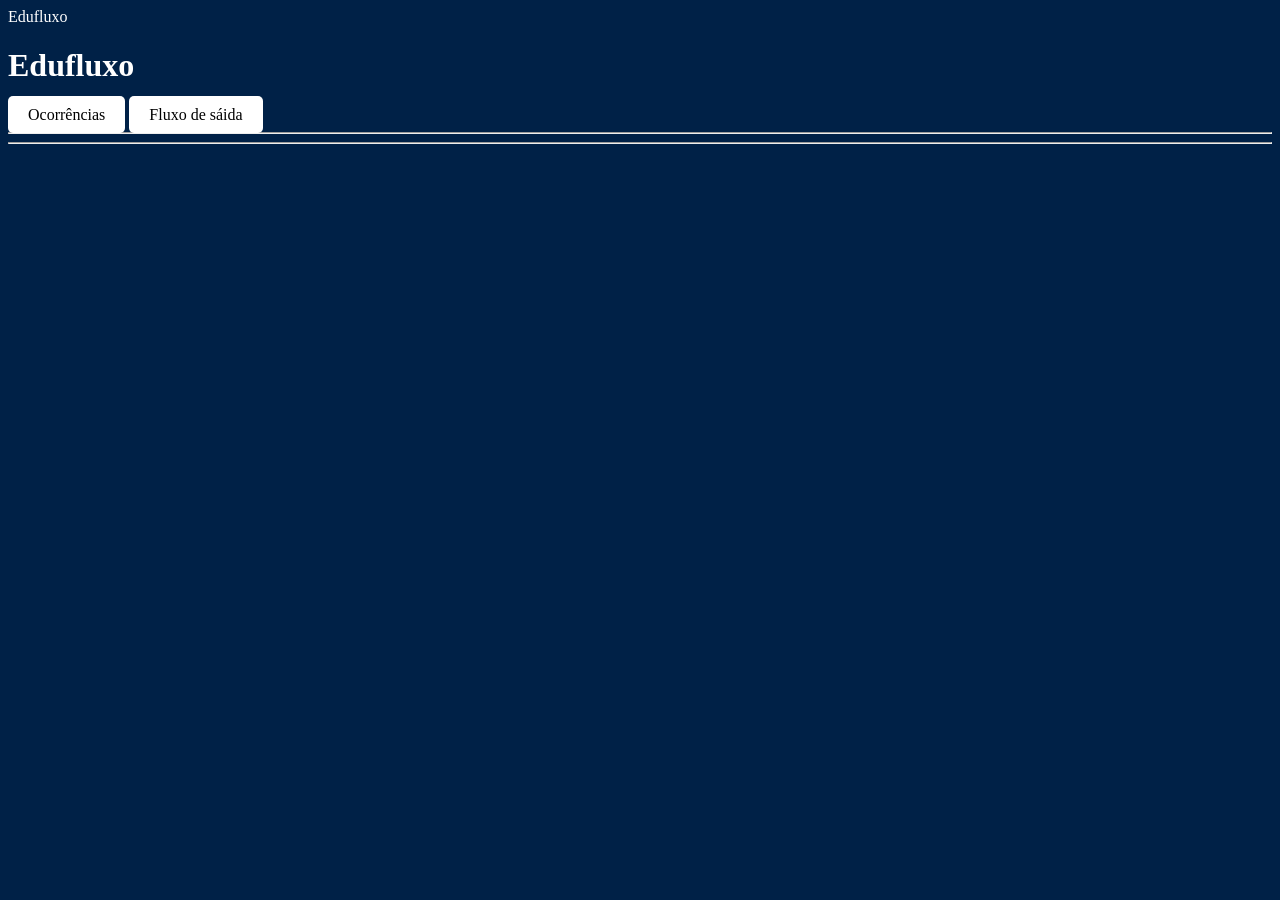
==== inicio.html @ 1557d3d5 "Add files via upload" ====
<!DOCTYPE html>
<html lang="pt-br">
<head>
  <meta charset="UTF-8">
  <linl rel="icon" type="image/png" href="le42s.png"
  <title>Edufluxo</title>
  <link rel="stylesheet" href="style.css">
</head>

<body>
  <!--aparecer os botoēs na tela inicial-->
  <h1>Edufluxo</h1>
  <nav class="tuialfa">
    <a href="#ocorrencias">Ocorrências</a>
    <a href="#fluxo_saida">Fluxo de sáida</a>
  </nav>
  
  <section id="inicio"></section>

  <hr>
  <!--botão ocorrencias-->
  <section id="ocorrencias" class="masculo">
    <h2>Ocorrências</h2>
    <button>Mostrar</button>
    <button onclick="Selecionar_registro('professor')">Registrar</button>
  </section>

  <!--botão atrasos-->
  <section id="fluxo_saida" class="masculo">
    <h2>Fluxo de Saída</h2>
    <button>Mostrar</button>
    <button onclick="Selecionar_registro('portaria')">Registrar</button>
  </section>

  <div id="registro" style="display: none;">
      <h2>Registrar</h2>
      <form action="registro.php" method="post">
        <input type="hidden" id="tipo_registro" name="tipo_registro"></input>
        <label for="id_aluno">ID do aluno:</label>
        <input type="text" name="ID_aluno"></input>
    
        <label for="id_usuario">Seu ID</label>
        <input type="text" name="ID_usuario"></input>
    
        <label for="motivo">Motivo da ocorrencia:</label>
        <textarea id="motivo" name="motivo"></textarea>
    
        <input type="submit" value="Registrar"></input>
      </form>
  </div>
  <script src="script.js"></script>
  <script>
    addEventListener('DOMContentLoaded', function() {
      const parametros = new URLSearchParams(window.location.search);
      const cargoUsuario = parametros.get('cargo');
      if (cargoUsuario) {
        Verificar_permissoes(cargoUsuario);
      }
    });
  </script>
  <hr>

</body>
</html>
---- style.css ----
/*cor do fundo*/
body{
  background-color: #002147;
  color: white;

/*cor do botão*/
button{
  background-color: white;
  color: black;
}
  
/* botoēs de atra/enca/ocor*/
.tuialfa a {
    background-color: white;
    color: black;
    padding: 10px 20px;
    text-decoration: none;
    border-radius: 5px;
    height: 100vh;
  }


/*esconde*/
.masculo {
  display: none;
}

/*só mostra se clicar*/
.masculo:target {
  display: block;
}

/*nada apareçe no início */
#inicio:target ~ .secao {
  display: none;
}
}
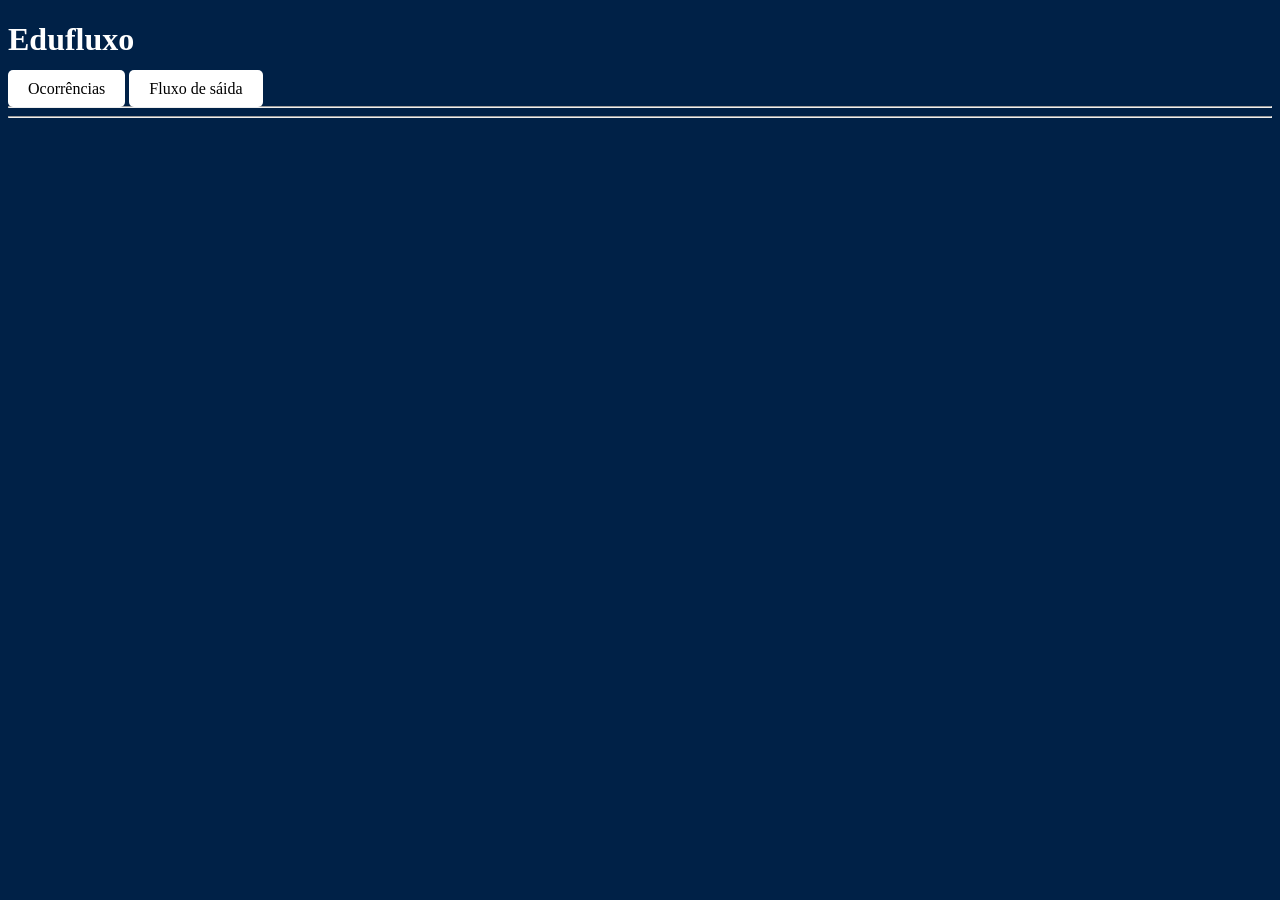
==== commit 345b3a56: "Add files via upload" ====
--- a/inicio.html
+++ b/inicio.html
@@ -2,7 +2,6 @@
 <html lang="pt-br">
 <head>
   <meta charset="UTF-8">
-  <linl rel="icon" type="image/png" href="le42s.png"
   <title>Edufluxo</title>
   <link rel="stylesheet" href="style.css">
 </head>
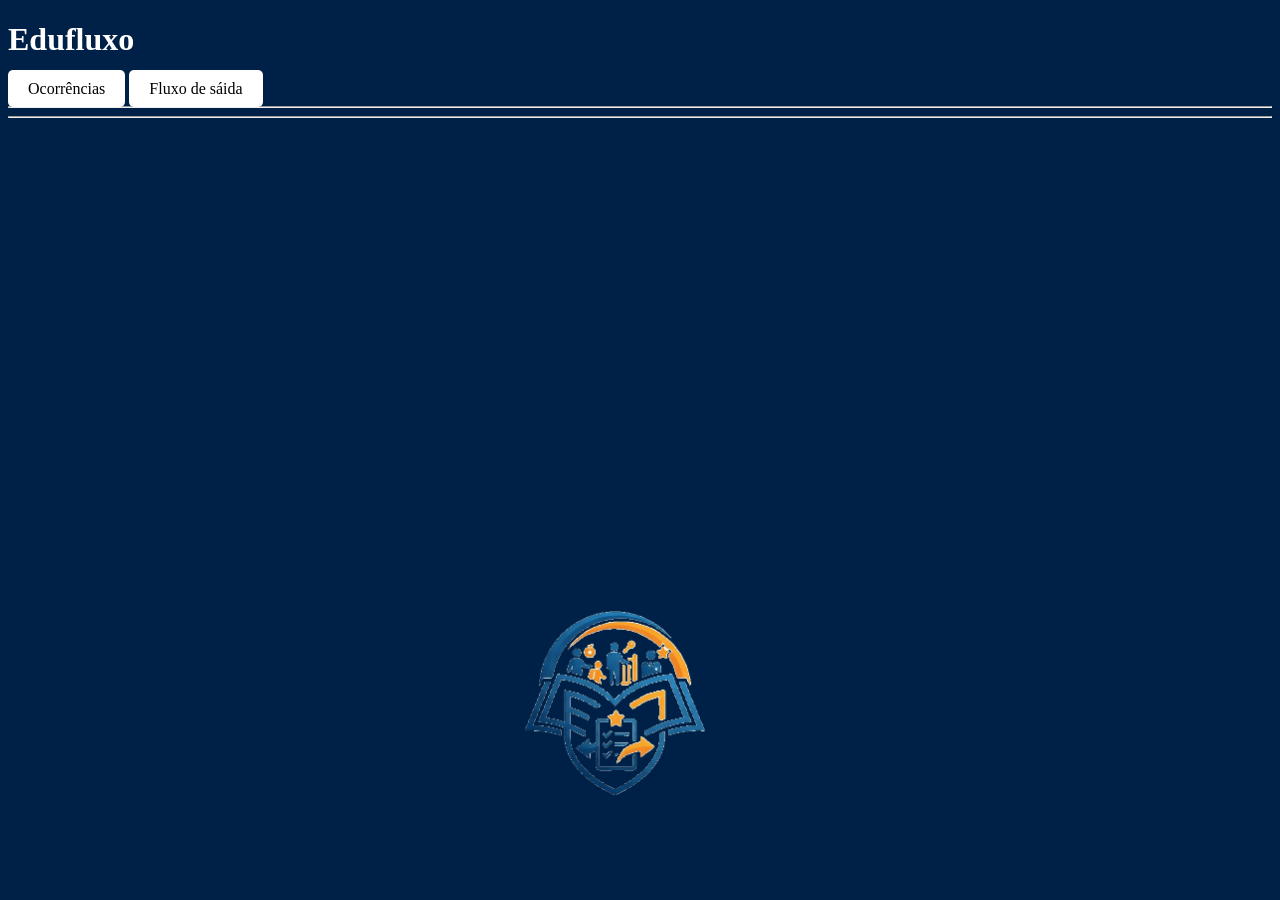
==== commit dc09e298: "Add files via upload" ====
--- a/inicio.html
+++ b/inicio.html
@@ -2,11 +2,13 @@
 <html lang="pt-br">
 <head>
   <meta charset="UTF-8">
+  <meta name="viewport" content="width=device-width, initial-scale=1.0">
   <title>Edufluxo</title>
   <link rel="stylesheet" href="style.css">
 </head>
 
 <body>
+  <img src="logo.png" class="logo">
   <!--aparecer os botoēs na tela inicial-->
   <h1>Edufluxo</h1>
   <nav class="tuialfa">
@@ -20,14 +22,14 @@
   <!--botão ocorrencias-->
   <section id="ocorrencias" class="masculo">
     <h2>Ocorrências</h2>
-    <button>Mostrar</button>
+    <button onclick="Mostrar_registros('professor')">Mostrar</button>
     <button onclick="Selecionar_registro('professor')">Registrar</button>
   </section>
 
   <!--botão atrasos-->
   <section id="fluxo_saida" class="masculo">
     <h2>Fluxo de Saída</h2>
-    <button>Mostrar</button>
+    <button onclick="Mostrar_registros('portaria')">Mostrar</button>
     <button onclick="Selecionar_registro('portaria')">Registrar</button>
   </section>
 
@@ -47,6 +49,7 @@
         <input type="submit" value="Registrar"></input>
       </form>
   </div>
+  <div id="lista_registros" class="masculo" style="margin-top: 20px;"></div>
   <script src="script.js"></script>
   <script>
     addEventListener('DOMContentLoaded', function() {
--- a/style.css
+++ b/style.css
@@ -34,4 +34,12 @@
 #inicio:target ~ .secao {
   display: none;
 }
+}
+
+.logo {
+  position: absolute;
+  bottom: 100px;
+  left: 40%;
+  width: 200px;
+  height: auto;
 }
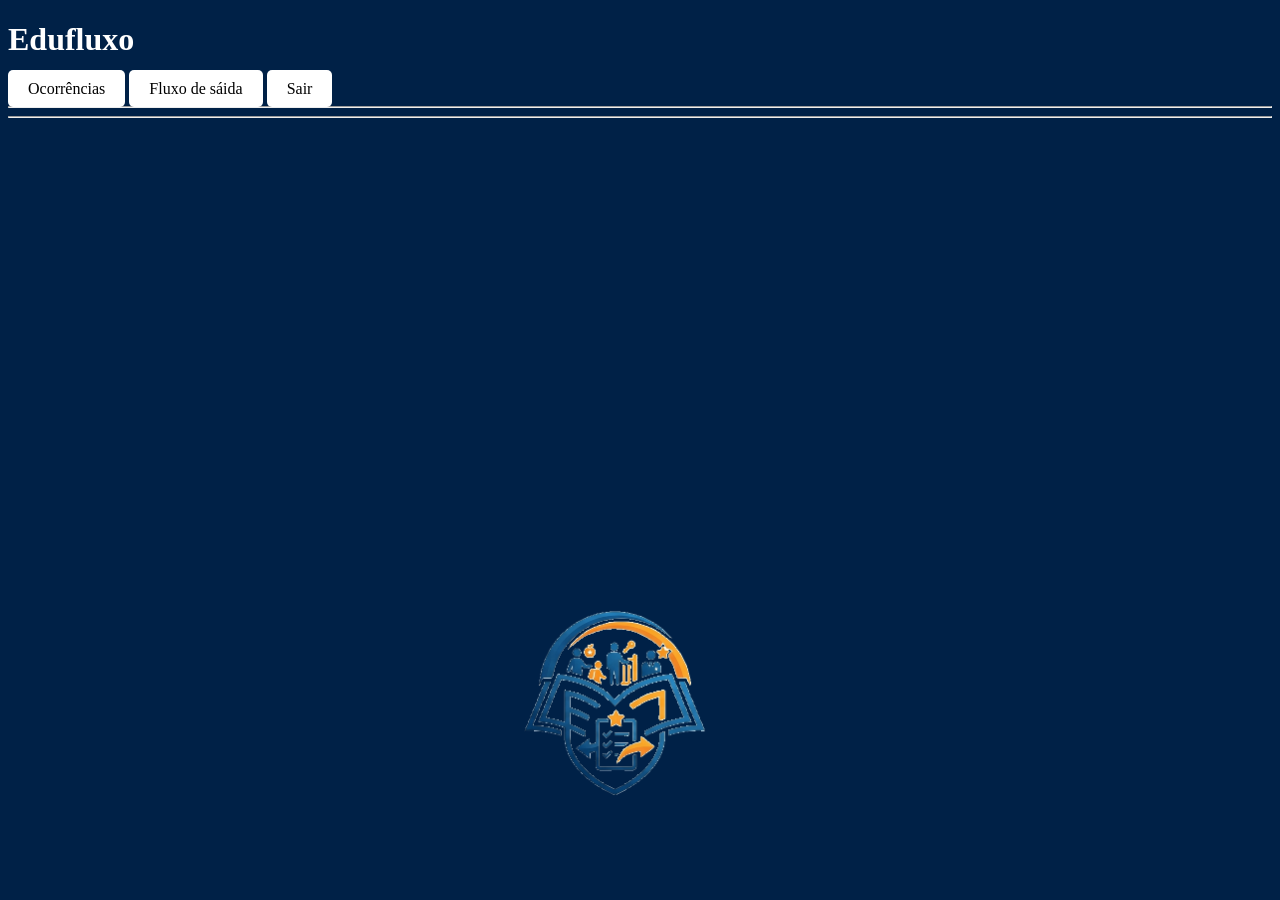
==== commit 27381796: "Add files via upload" ====
--- a/inicio.html
+++ b/inicio.html
@@ -14,6 +14,7 @@
   <nav class="tuialfa">
     <a href="#ocorrencias">Ocorrências</a>
     <a href="#fluxo_saida">Fluxo de sáida</a>
+    <a href="logout.php">Sair</a>
   </nav>
   
   <section id="inicio"></section>
@@ -22,15 +23,15 @@
   <!--botão ocorrencias-->
   <section id="ocorrencias" class="masculo">
     <h2>Ocorrências</h2>
-    <button onclick="Mostrar_registros('professor')">Mostrar</button>
-    <button onclick="Selecionar_registro('professor')">Registrar</button>
+    <button id="MostrarOC" onclick="Mostrar_registros('professor')">Mostrar</button>
+    <button id="RegistrarOC" onclick="Selecionar_registro('professor')">Registrar</button>
   </section>
 
   <!--botão atrasos-->
   <section id="fluxo_saida" class="masculo">
     <h2>Fluxo de Saída</h2>
-    <button onclick="Mostrar_registros('portaria')">Mostrar</button>
-    <button onclick="Selecionar_registro('portaria')">Registrar</button>
+    <button id="MostrarFS" onclick="Mostrar_registros('portaria')">Mostrar</button>
+    <button id="RegistrarFS" onclick="Selecionar_registro('portaria')">Registrar</button>
   </section>
 
   <div id="registro" style="display: none;">
--- a/style.css
+++ b/style.css
@@ -2,6 +2,7 @@
 body{
   background-color: #002147;
   color: white;
+}
 
 /*cor do botão*/
 button{
@@ -34,7 +35,6 @@
 #inicio:target ~ .secao {
   display: none;
 }
-}
 
 .logo {
   position: absolute;
